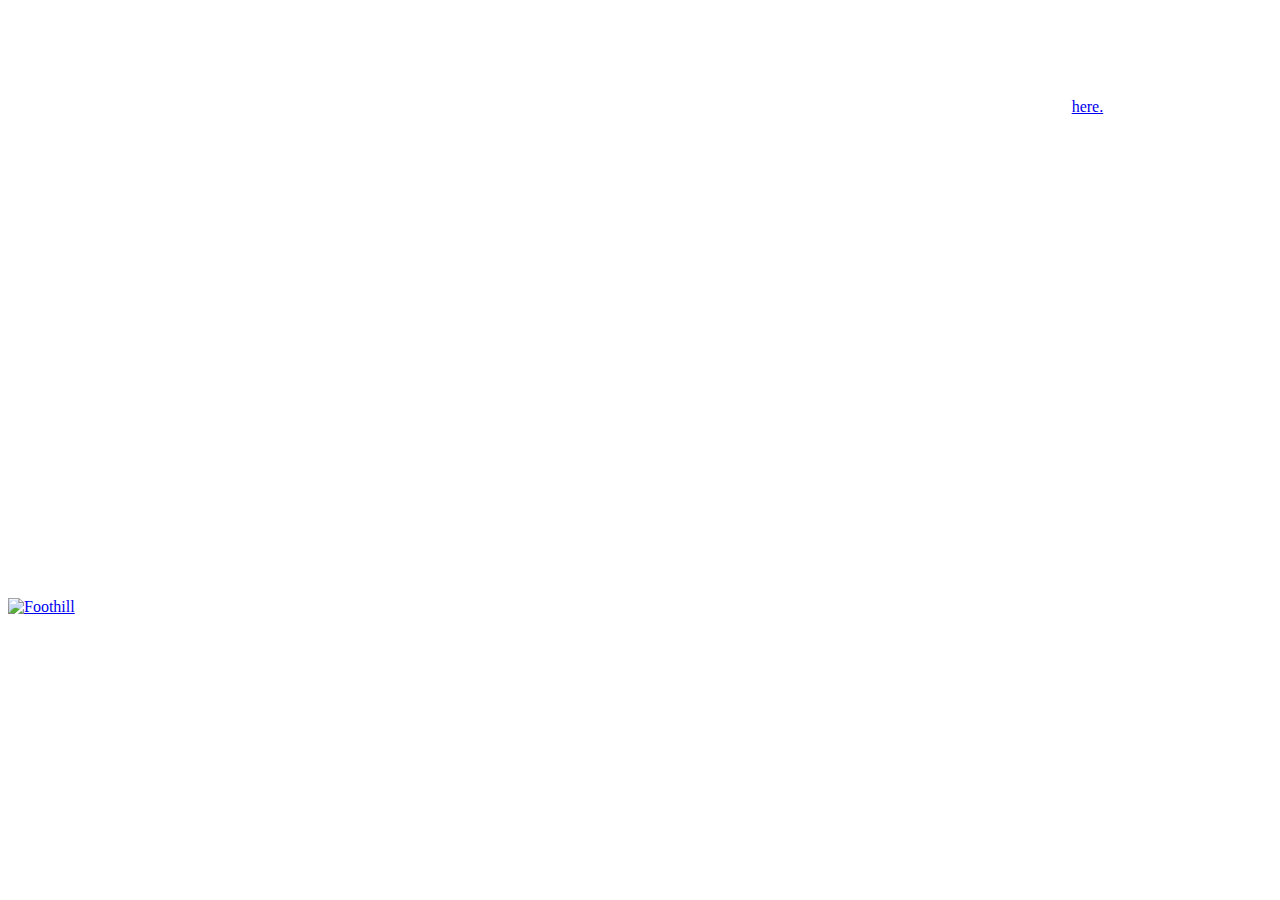
==== index.html @ b99787bd "STEMsummercamp" ====
<!DOCTYPE html>
<html>
<head><title> Excersise 1 </title></head> 
<style> 
    body { 
        background-image: url("http://facweb.cs.depaul.edu/sgrais/images/Indigo/Aqua-Indigo-104.jpg")
    } h1 { color: white; text-align:center; font-family: papyrus; }
    p { color: white; text-align:center; font-family: papyrus;} 
    ul { color: white; text-align:center; font-family: papyrus;}
    h2 { color: white; text-align:center; font-family: papyrus; }
    img {text-align:center;}
</style><body>
    
    <h1> Yohanna Konardi's Excersise 1 </h1>
    
    <p> I am currently a volunteer at Curiodyssey as an LIT, and I have a job at the exploratorium. I really like learning about things in the field of STEM, and I joined a robotics team to do so. While getting exposure to the technichal side of robotics there, I also served as the business lead in our team, B.R.E.A.D. Please visit our website, <a href="www.team5940.org"> here.</a></P>
    <p>This is a webpage created for testing purposes only. Please enjoy this terrible piece of poetry written by me.</p>
    <p> They call me Yoyo, <br>
        My real name is Yohanna, <br>
        This is a haiku. <br></p>
    <p> Would you like to hear another one?</p>
     <p> I am a turle. <br>
        I AM NOT A DANG TORTOISE <br>
        I am a turtle. <br></p>
    <h2> I like to... </h2>
    <ul>
        <li> Read and write</li>
        <li> Learn new things </li>
        <li> Hike in the woods </li>
    </ul>
    <h2> Contact me through... </h2>
    <ul> 
        <li><strong>Email:</strong> Ykonardi@dtechhs.org </li>
        <li><strong>Number:</strong> (123) 456-789 (jk please don't call) </li>
    
    </ul>
    <p> P.S... My favorite color is indigo. I couldnt choose between red, blue, and purple, so I mixed all three of them and got the lovely shade that is your background.</p>
    
    <a href="http://desktoppub.about.com/od/choosingcolors/f/What-Color-Is-Indigo.htm">
<img src="http://www.sebastien-laframboise.com/wp-content/uploads/twiz-color-wheel-dodecagon.png" alt="Foothill">
</a>

    
</body>

</html>
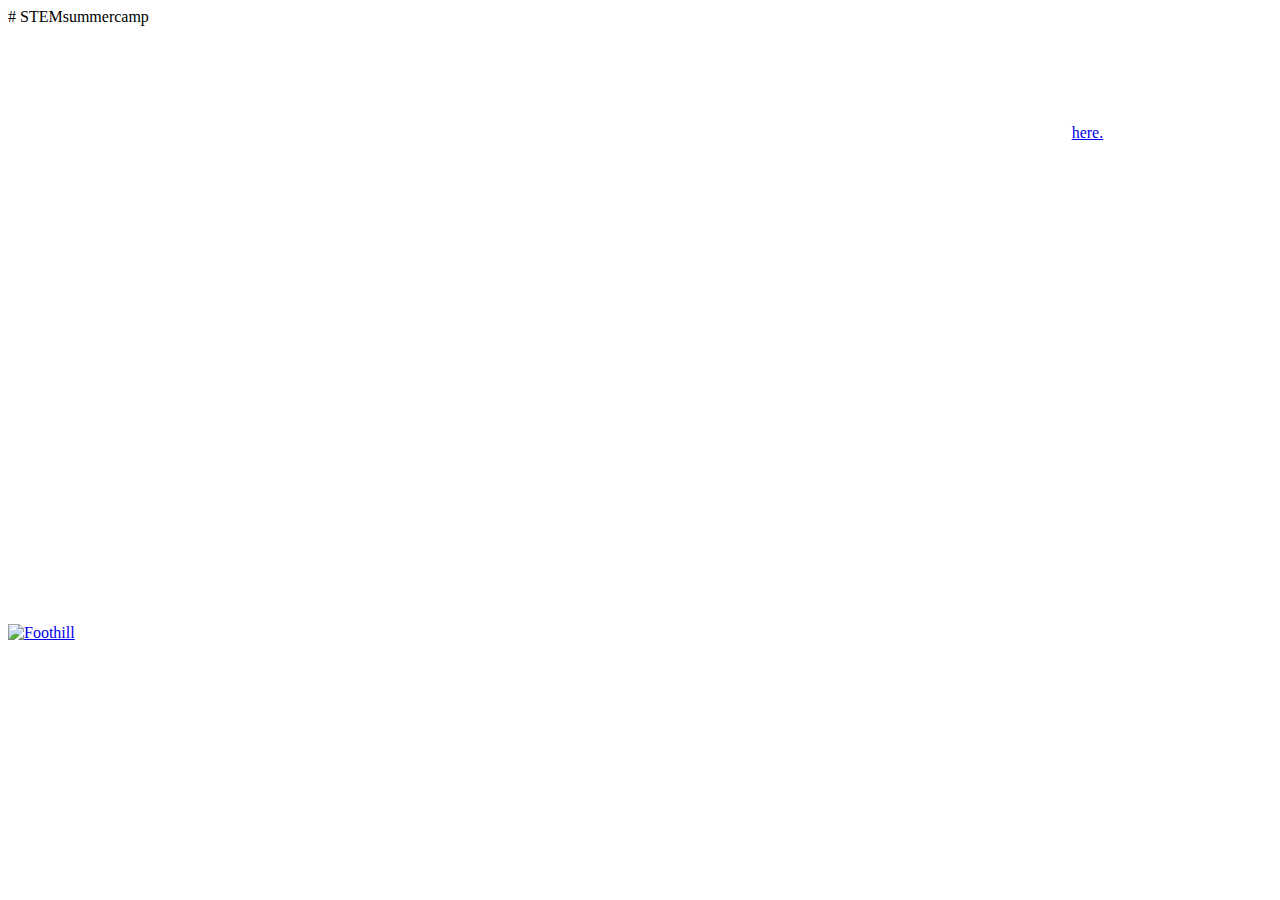
==== commit 673fc194: "Rename about.html to index.html" ====
--- a/index.html
+++ b/index.html
@@ -1,46 +1,48 @@
-<!DOCTYPE html>
-<html>
-<head><title> Excersise 1 </title></head> 
-<style> 
-    body { 
-        background-image: url("http://facweb.cs.depaul.edu/sgrais/images/Indigo/Aqua-Indigo-104.jpg")
-    } h1 { color: white; text-align:center; font-family: papyrus; }
-    p { color: white; text-align:center; font-family: papyrus;} 
-    ul { color: white; text-align:center; font-family: papyrus;}
-    h2 { color: white; text-align:center; font-family: papyrus; }
-    img {text-align:center;}
-</style><body>
-    
-    <h1> Yohanna Konardi's Excersise 1 </h1>
-    
-    <p> I am currently a volunteer at Curiodyssey as an LIT, and I have a job at the exploratorium. I really like learning about things in the field of STEM, and I joined a robotics team to do so. While getting exposure to the technichal side of robotics there, I also served as the business lead in our team, B.R.E.A.D. Please visit our website, <a href="www.team5940.org"> here.</a></P>
-    <p>This is a webpage created for testing purposes only. Please enjoy this terrible piece of poetry written by me.</p>
-    <p> They call me Yoyo, <br>
-        My real name is Yohanna, <br>
-        This is a haiku. <br></p>
-    <p> Would you like to hear another one?</p>
-     <p> I am a turle. <br>
-        I AM NOT A DANG TORTOISE <br>
-        I am a turtle. <br></p>
-    <h2> I like to... </h2>
-    <ul>
-        <li> Read and write</li>
-        <li> Learn new things </li>
-        <li> Hike in the woods </li>
-    </ul>
-    <h2> Contact me through... </h2>
-    <ul> 
-        <li><strong>Email:</strong> Ykonardi@dtechhs.org </li>
-        <li><strong>Number:</strong> (123) 456-789 (jk please don't call) </li>
-    
-    </ul>
-    <p> P.S... My favorite color is indigo. I couldnt choose between red, blue, and purple, so I mixed all three of them and got the lovely shade that is your background.</p>
-    
-    <a href="http://desktoppub.about.com/od/choosingcolors/f/What-Color-Is-Indigo.htm">
-<img src="http://www.sebastien-laframboise.com/wp-content/uploads/twiz-color-wheel-dodecagon.png" alt="Foothill">
-</a>
-
-    
-</body>
-
-</html>+# STEMsummercamp
+
+<!DOCTYPE html>
+<html>
+<head><title> Excersise 1 </title></head> 
+<style> 
+    body { 
+        background-image: url("http://facweb.cs.depaul.edu/sgrais/images/Indigo/Aqua-Indigo-104.jpg")
+    } h1 { color: white; text-align:center; font-family: papyrus; }
+    p { color: white; text-align:center; font-family: papyrus;} 
+    ul { color: white; text-align:center; font-family: papyrus;}
+    h2 { color: white; text-align:center; font-family: papyrus; }
+    img {text-align:center;}
+</style><body>
+    
+    <h1> Yohanna Konardi's Excersise 1 </h1>
+    
+    <p> I am currently a volunteer at Curiodyssey as an LIT, and I have a job at the exploratorium. I really like learning about things in the field of STEM, and I joined a robotics team to do so. While getting exposure to the technichal side of robotics there, I also served as the business lead in our team, B.R.E.A.D. Please visit our website, <a href="www.team5940.org"> here.</a></P>
+    <p>This is a webpage created for testing purposes only. Please enjoy this terrible piece of poetry written by me.</p>
+    <p> They call me Yoyo, <br>
+        My real name is Yohanna, <br>
+        This is a haiku. <br></p>
+    <p> Would you like to hear another one?</p>
+     <p> I am a turle. <br>
+        I AM NOT A DANG TORTOISE <br>
+        I am a turtle. <br></p>
+    <h2> I like to... </h2>
+    <ul>
+        <li> Read and write</li>
+        <li> Learn new things </li>
+        <li> Hike in the woods </li>
+    </ul>
+    <h2> Contact me through... </h2>
+    <ul> 
+        <li><strong>Email:</strong> Ykonardi@dtechhs.org </li>
+        <li><strong>Number:</strong> (123) 456-789 (jk please don't call) </li>
+    
+    </ul>
+    <p> P.S... My favorite color is indigo. I couldnt choose between red, blue, and purple, so I mixed all three of them and got the lovely shade that is your background.</p>
+    
+    <a href="http://desktoppub.about.com/od/choosingcolors/f/What-Color-Is-Indigo.htm">
+<img src="http://www.sebastien-laframboise.com/wp-content/uploads/twiz-color-wheel-dodecagon.png" alt="Foothill">
+</a>
+
+    
+</body>
+
+</html>
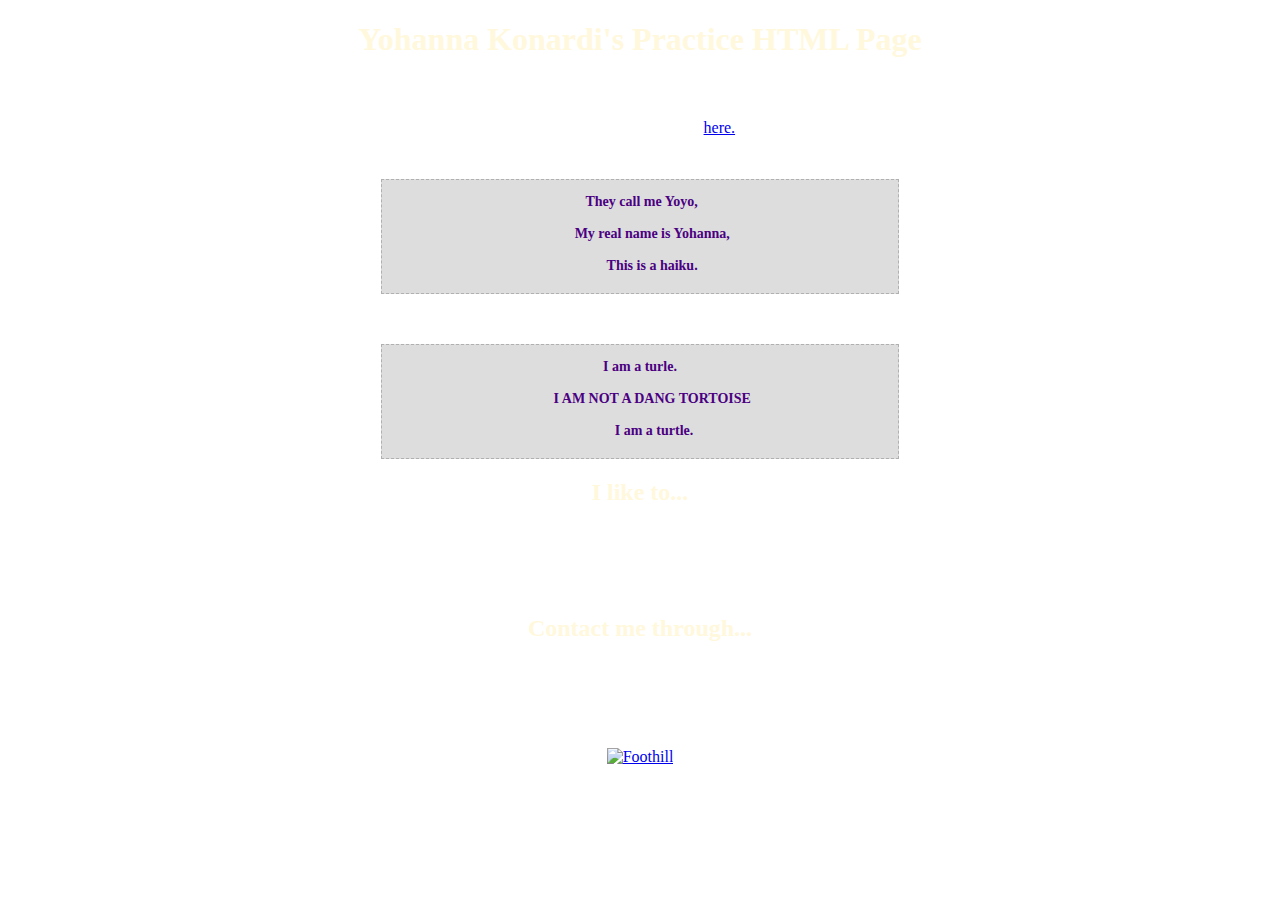
==== commit a10443c6: "Update index.html" ====
--- a/index.html
+++ b/index.html
@@ -1,48 +1,73 @@
-# STEMsummercamp
-
-<!DOCTYPE html>
-<html>
-<head><title> Excersise 1 </title></head> 
-<style> 
-    body { 
-        background-image: url("http://facweb.cs.depaul.edu/sgrais/images/Indigo/Aqua-Indigo-104.jpg")
-    } h1 { color: white; text-align:center; font-family: papyrus; }
-    p { color: white; text-align:center; font-family: papyrus;} 
-    ul { color: white; text-align:center; font-family: papyrus;}
-    h2 { color: white; text-align:center; font-family: papyrus; }
-    img {text-align:center;}
-</style><body>
-    
-    <h1> Yohanna Konardi's Excersise 1 </h1>
-    
-    <p> I am currently a volunteer at Curiodyssey as an LIT, and I have a job at the exploratorium. I really like learning about things in the field of STEM, and I joined a robotics team to do so. While getting exposure to the technichal side of robotics there, I also served as the business lead in our team, B.R.E.A.D. Please visit our website, <a href="www.team5940.org"> here.</a></P>
-    <p>This is a webpage created for testing purposes only. Please enjoy this terrible piece of poetry written by me.</p>
-    <p> They call me Yoyo, <br>
-        My real name is Yohanna, <br>
-        This is a haiku. <br></p>
-    <p> Would you like to hear another one?</p>
-     <p> I am a turle. <br>
-        I AM NOT A DANG TORTOISE <br>
-        I am a turtle. <br></p>
-    <h2> I like to... </h2>
-    <ul>
-        <li> Read and write</li>
-        <li> Learn new things </li>
-        <li> Hike in the woods </li>
-    </ul>
-    <h2> Contact me through... </h2>
-    <ul> 
-        <li><strong>Email:</strong> Ykonardi@dtechhs.org </li>
-        <li><strong>Number:</strong> (123) 456-789 (jk please don't call) </li>
-    
-    </ul>
-    <p> P.S... My favorite color is indigo. I couldnt choose between red, blue, and purple, so I mixed all three of them and got the lovely shade that is your background.</p>
-    
-    <a href="http://desktoppub.about.com/od/choosingcolors/f/What-Color-Is-Indigo.htm">
-<img src="http://www.sebastien-laframboise.com/wp-content/uploads/twiz-color-wheel-dodecagon.png" alt="Foothill">
-</a>
-
-    
-</body>
-
-</html>
+<!DOCTYPE html>
+<html>
+<head><title> Excersise 1 </title></head> 
+<link rel="icon" type="image/icon" href="http://1.bp.blogspot.com/-HP2cBnk1iAQ/TkFw5vLql-I/AAAAAAAAEMk/fMyEH8nM7Mk/s1600/Untitled.jpg">
+<style> 
+    body { 
+        background-image: url("http://facweb.cs.depaul.edu/sgrais/images/Indigo/Aqua-Indigo-104.jpg")
+    } 
+    p.hidden {border-style: hidden}
+    p.double {border-style: double;}
+    h1 { color: cornsilk; text-align:center; font-family: papyrus; }
+    p { color: white; text-align:center; font-family: papyrus;} 
+    ul { text-align:center; color: white;  font-family: papyrus;}
+    h2 { color: cornsilk; text-align:center; font-family: papyrus; }
+    img {text-align:center;}
+    #pink { color:fuchsia; text-align: center; font-family: papyrus }
+    pre {max-height: 350px;
+        overflow-y: scroll;
+        background-color: #DDDDDD;
+        border: 1px dashed rgb(176, 176, 176);
+        margin: 10px;
+        padding: 0 5px 5px 5px;
+        font-size: 14px;
+        font-family: courier new,courier,monospace;
+        width: 40%;
+        margin: auto;}
+    div {max-height: 350px;
+        overflow-y: scroll;
+        background-color: #DDDDDD;
+        border: 1px dashed rgb(176, 176, 176);
+        margin: 10px;
+        padding: 0 5px 5px 5px;
+        font-size: 14px;
+        font-family: courier new,courier,monospace;
+        width: 40%;
+        margin: auto;}
+    
+</style><body>
+    
+    <h1 id=""> Yohanna Konardi's Practice HTML Page </h1>
+    
+    <p class="double" style="width: 80%; margin: auto;"> I am currently a volunteer at Curiodyssey as an LIT, and I have a job at the exploratorium. I really like learning about things in the field of STEM, and I joined a robotics team to do so. While getting exposure to the technichal side of robotics there, I also served as the business lead in our team, B.R.E.A.D. Please visit our website, <a href="http://www.team5940.org/" target=_blank> here.</a></P>
+    <p style="font-size: 12px; ">*This is a webpage created for testing purposes only. Please enjoy this terrible piece of poetry written by me.</p>
+    <pre><p style="font-family: papyrus; color: indigo"> <strong> They call me Yoyo, <br>
+        My real name is Yohanna, <br>
+        This is a haiku. <br></strong></p></pre>
+    <p> Would you like to hear another one? Here:</p>
+     <pre><strong><p style="font-family: papyrus; color: indigo"> I am a turle. <br>
+        <style="font-size: 6px"> I AM NOT A DANG TORTOISE </style> <br>
+         I am a turtle. <br></p></strong></pre>
+    <h2> I like to... </h2>
+    <ul>
+        <li> Read and write</li>
+        <li> Learn new things </li>
+        <li> Hike in the woods </li>
+        <li style="font-size: 12px"> PLAY POKEMON GO</li>
+    </ul>
+    <h2> Contact me through... </h2>
+    <ul> 
+        <li><strong>Email:</strong> Ykonardi@dtechhs.org </li>
+        <li><strong>Number:</strong> (123) 456-789 (jk please don't call) </li>
+    
+    </ul>
+    <p> P.S... My favorite color is indigo. I couldnt choose between red, blue, and purple, so I mixed all three of them and got the lovely shade that is your background.</p>
+    
+    <a href="http://desktoppub.about.com/od/choosingcolors/f/What-Color-Is-Indigo.htm">
+<center><img src="http://www.sebastien-laframboise.com/wp-content/uploads/twiz-color-wheel-dodecagon.png" alt="Foothill" height="150" wdth="200"></center>
+</a>
+
+    
+</body>
+
+</html>
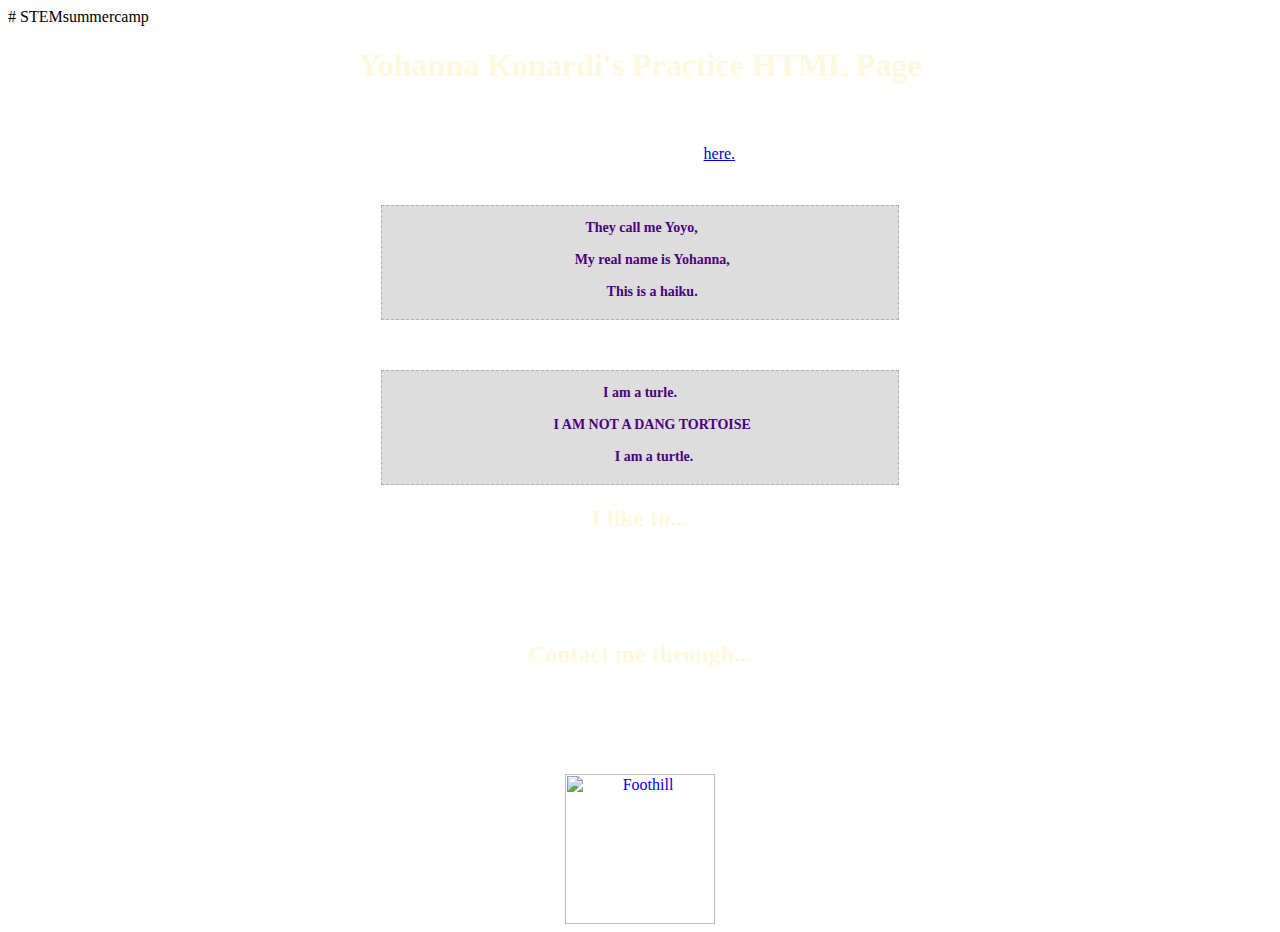
==== commit 9b129077: "Update index.html" ====
--- a/index.html
+++ b/index.html
@@ -1,73 +1,75 @@
-<!DOCTYPE html>
-<html>
-<head><title> Excersise 1 </title></head> 
-<link rel="icon" type="image/icon" href="http://1.bp.blogspot.com/-HP2cBnk1iAQ/TkFw5vLql-I/AAAAAAAAEMk/fMyEH8nM7Mk/s1600/Untitled.jpg">
-<style> 
-    body { 
-        background-image: url("http://facweb.cs.depaul.edu/sgrais/images/Indigo/Aqua-Indigo-104.jpg")
-    } 
-    p.hidden {border-style: hidden}
-    p.double {border-style: double;}
-    h1 { color: cornsilk; text-align:center; font-family: papyrus; }
-    p { color: white; text-align:center; font-family: papyrus;} 
-    ul { text-align:center; color: white;  font-family: papyrus;}
-    h2 { color: cornsilk; text-align:center; font-family: papyrus; }
-    img {text-align:center;}
-    #pink { color:fuchsia; text-align: center; font-family: papyrus }
-    pre {max-height: 350px;
-        overflow-y: scroll;
-        background-color: #DDDDDD;
-        border: 1px dashed rgb(176, 176, 176);
-        margin: 10px;
-        padding: 0 5px 5px 5px;
-        font-size: 14px;
-        font-family: courier new,courier,monospace;
-        width: 40%;
-        margin: auto;}
-    div {max-height: 350px;
-        overflow-y: scroll;
-        background-color: #DDDDDD;
-        border: 1px dashed rgb(176, 176, 176);
-        margin: 10px;
-        padding: 0 5px 5px 5px;
-        font-size: 14px;
-        font-family: courier new,courier,monospace;
-        width: 40%;
-        margin: auto;}
-    
-</style><body>
-    
-    <h1 id=""> Yohanna Konardi's Practice HTML Page </h1>
-    
-    <p class="double" style="width: 80%; margin: auto;"> I am currently a volunteer at Curiodyssey as an LIT, and I have a job at the exploratorium. I really like learning about things in the field of STEM, and I joined a robotics team to do so. While getting exposure to the technichal side of robotics there, I also served as the business lead in our team, B.R.E.A.D. Please visit our website, <a href="http://www.team5940.org/" target=_blank> here.</a></P>
-    <p style="font-size: 12px; ">*This is a webpage created for testing purposes only. Please enjoy this terrible piece of poetry written by me.</p>
-    <pre><p style="font-family: papyrus; color: indigo"> <strong> They call me Yoyo, <br>
-        My real name is Yohanna, <br>
-        This is a haiku. <br></strong></p></pre>
-    <p> Would you like to hear another one? Here:</p>
-     <pre><strong><p style="font-family: papyrus; color: indigo"> I am a turle. <br>
-        <style="font-size: 6px"> I AM NOT A DANG TORTOISE </style> <br>
-         I am a turtle. <br></p></strong></pre>
-    <h2> I like to... </h2>
-    <ul>
-        <li> Read and write</li>
-        <li> Learn new things </li>
-        <li> Hike in the woods </li>
-        <li style="font-size: 12px"> PLAY POKEMON GO</li>
-    </ul>
-    <h2> Contact me through... </h2>
-    <ul> 
-        <li><strong>Email:</strong> Ykonardi@dtechhs.org </li>
-        <li><strong>Number:</strong> (123) 456-789 (jk please don't call) </li>
-    
-    </ul>
-    <p> P.S... My favorite color is indigo. I couldnt choose between red, blue, and purple, so I mixed all three of them and got the lovely shade that is your background.</p>
-    
-    <a href="http://desktoppub.about.com/od/choosingcolors/f/What-Color-Is-Indigo.htm">
-<center><img src="http://www.sebastien-laframboise.com/wp-content/uploads/twiz-color-wheel-dodecagon.png" alt="Foothill" height="150" wdth="200"></center>
-</a>
-
-    
-</body>
-
-</html>
+# STEMsummercamp
+
+<!DOCTYPE html>
+<html>
+<head><title> Excersise 1 </title></head> 
+<link rel="icon" type="image/icon" href="http://1.bp.blogspot.com/-HP2cBnk1iAQ/TkFw5vLql-I/AAAAAAAAEMk/fMyEH8nM7Mk/s1600/Untitled.jpg">
+<style> 
+    body { 
+        background-image: url("http://facweb.cs.depaul.edu/sgrais/images/Indigo/Aqua-Indigo-104.jpg")
+    } 
+    p.hidden {border-style: hidden}
+    p.double {border-style: double;}
+    h1 { color: cornsilk; text-align:center; font-family: papyrus; }
+    p { color: white; text-align:center; font-family: papyrus;} 
+    ul { text-align:center; color: white;  font-family: papyrus;}
+    h2 { color: cornsilk; text-align:center; font-family: papyrus; }
+    img {text-align:center;}
+    #pink { color:fuchsia; text-align: center; font-family: papyrus }
+    pre {max-height: 350px;
+        overflow-y: scroll;
+        background-color: #DDDDDD;
+        border: 1px dashed rgb(176, 176, 176);
+        margin: 10px;
+        padding: 0 5px 5px 5px;
+        font-size: 14px;
+        font-family: courier new,courier,monospace;
+        width: 40%;
+        margin: auto;}
+    div {max-height: 350px;
+        overflow-y: scroll;
+        background-color: #DDDDDD;
+        border: 1px dashed rgb(176, 176, 176);
+        margin: 10px;
+        padding: 0 5px 5px 5px;
+        font-size: 14px;
+        font-family: courier new,courier,monospace;
+        width: 40%;
+        margin: auto;}
+    
+</style><body>
+    
+    <h1 id=""> Yohanna Konardi's Practice HTML Page </h1>
+    
+    <p class="double" style="width: 80%; margin: auto;"> I am currently a volunteer at Curiodyssey as an LIT, and I have a job at the exploratorium. I really like learning about things in the field of STEM, and I joined a robotics team to do so. While getting exposure to the technichal side of robotics there, I also served as the business lead in our team, B.R.E.A.D. Please visit our website, <a href="http://www.team5940.org/" target=_blank> here.</a></P>
+    <p style="font-size: 12px; ">*This is a webpage created for testing purposes only. Please enjoy this terrible piece of poetry written by me.</p>
+    <pre><p style="font-family: papyrus; color: indigo"> <strong> They call me Yoyo, <br>
+        My real name is Yohanna, <br>
+        This is a haiku. <br></strong></p></pre>
+    <p> Would you like to hear another one? Here:</p>
+     <pre><strong><p style="font-family: papyrus; color: indigo"> I am a turle. <br>
+        <style="font-size: 6px"> I AM NOT A DANG TORTOISE </style> <br>
+         I am a turtle. <br></p></strong></pre>
+    <h2> I like to... </h2>
+    <ul>
+        <li> Read and write</li>
+        <li> Learn new things </li>
+        <li> Hike in the woods </li>
+        <li style="font-size: 12px"> PLAY POKEMON GO</li>
+    </ul>
+    <h2> Contact me through... </h2>
+    <ul> 
+        <li><strong>Email:</strong> Ykonardi@dtechhs.org </li>
+        <li><strong>Number:</strong> (123) 456-789 (jk please don't call) </li>
+    
+    </ul>
+    <p> P.S... My favorite color is indigo. I couldnt choose between red, blue, and purple, so I mixed all three of them and got the lovely shade that is your background.</p>
+    
+    <a href="http://desktoppub.about.com/od/choosingcolors/f/What-Color-Is-Indigo.htm">
+<center><img src="http://www.sebastien-laframboise.com/wp-content/uploads/twiz-color-wheel-dodecagon.png" alt="Foothill" height="150" wdth="200"></center>
+</a>
+
+    
+</body>
+
+</html>
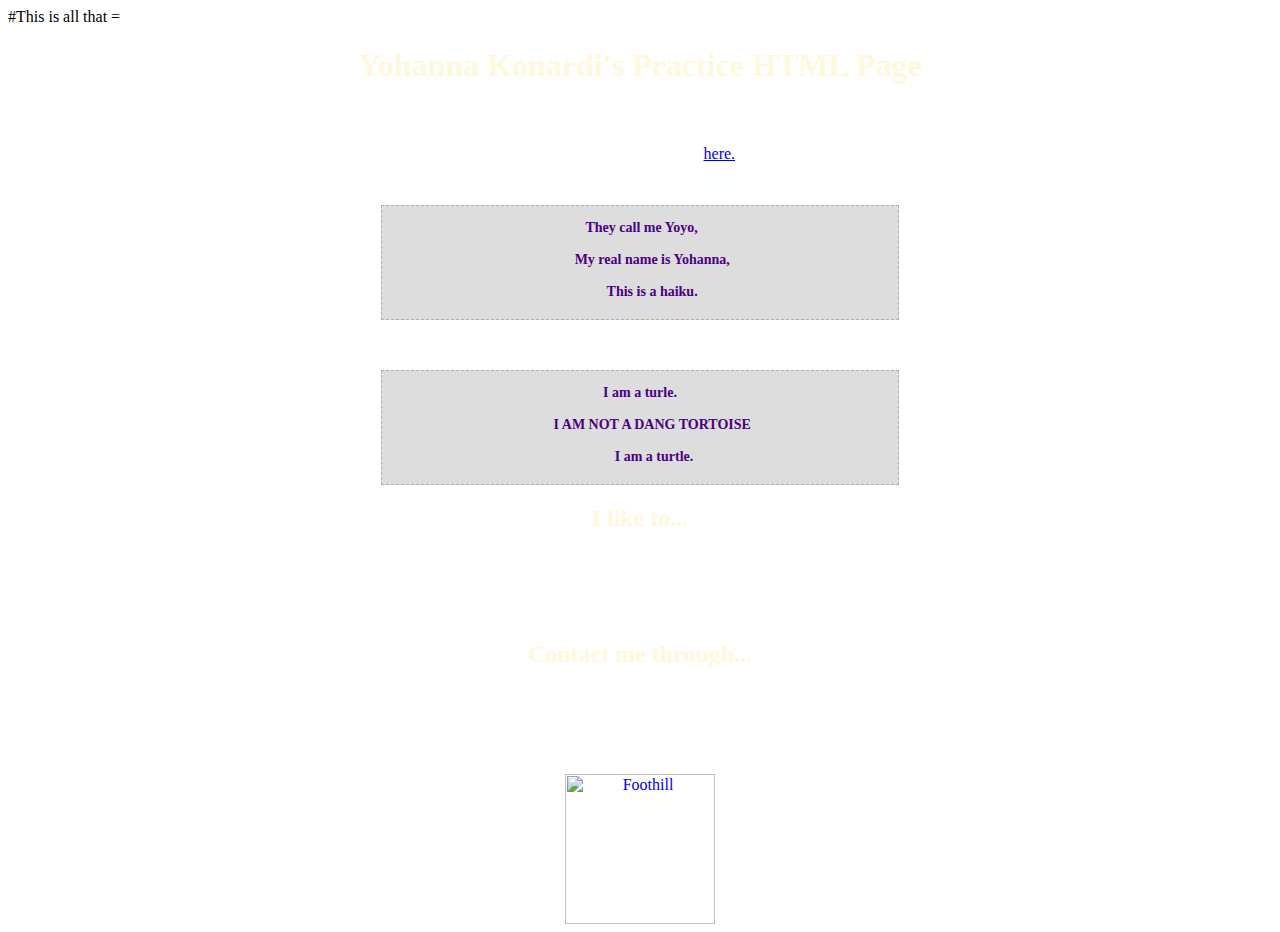
==== commit df8794ca: "Remember to save your changes!" ====
--- a/index.html
+++ b/index.html
@@ -1,75 +1,73 @@
-# STEMsummercamp
-
-<!DOCTYPE html>
-<html>
-<head><title> Excersise 1 </title></head> 
-<link rel="icon" type="image/icon" href="http://1.bp.blogspot.com/-HP2cBnk1iAQ/TkFw5vLql-I/AAAAAAAAEMk/fMyEH8nM7Mk/s1600/Untitled.jpg">
-<style> 
-    body { 
-        background-image: url("http://facweb.cs.depaul.edu/sgrais/images/Indigo/Aqua-Indigo-104.jpg")
-    } 
-    p.hidden {border-style: hidden}
-    p.double {border-style: double;}
-    h1 { color: cornsilk; text-align:center; font-family: papyrus; }
-    p { color: white; text-align:center; font-family: papyrus;} 
-    ul { text-align:center; color: white;  font-family: papyrus;}
-    h2 { color: cornsilk; text-align:center; font-family: papyrus; }
-    img {text-align:center;}
-    #pink { color:fuchsia; text-align: center; font-family: papyrus }
-    pre {max-height: 350px;
-        overflow-y: scroll;
-        background-color: #DDDDDD;
-        border: 1px dashed rgb(176, 176, 176);
-        margin: 10px;
-        padding: 0 5px 5px 5px;
-        font-size: 14px;
-        font-family: courier new,courier,monospace;
-        width: 40%;
-        margin: auto;}
-    div {max-height: 350px;
-        overflow-y: scroll;
-        background-color: #DDDDDD;
-        border: 1px dashed rgb(176, 176, 176);
-        margin: 10px;
-        padding: 0 5px 5px 5px;
-        font-size: 14px;
-        font-family: courier new,courier,monospace;
-        width: 40%;
-        margin: auto;}
-    
-</style><body>
-    
-    <h1 id=""> Yohanna Konardi's Practice HTML Page </h1>
-    
-    <p class="double" style="width: 80%; margin: auto;"> I am currently a volunteer at Curiodyssey as an LIT, and I have a job at the exploratorium. I really like learning about things in the field of STEM, and I joined a robotics team to do so. While getting exposure to the technichal side of robotics there, I also served as the business lead in our team, B.R.E.A.D. Please visit our website, <a href="http://www.team5940.org/" target=_blank> here.</a></P>
-    <p style="font-size: 12px; ">*This is a webpage created for testing purposes only. Please enjoy this terrible piece of poetry written by me.</p>
-    <pre><p style="font-family: papyrus; color: indigo"> <strong> They call me Yoyo, <br>
-        My real name is Yohanna, <br>
-        This is a haiku. <br></strong></p></pre>
-    <p> Would you like to hear another one? Here:</p>
-     <pre><strong><p style="font-family: papyrus; color: indigo"> I am a turle. <br>
-        <style="font-size: 6px"> I AM NOT A DANG TORTOISE </style> <br>
-         I am a turtle. <br></p></strong></pre>
-    <h2> I like to... </h2>
-    <ul>
-        <li> Read and write</li>
-        <li> Learn new things </li>
-        <li> Hike in the woods </li>
-        <li style="font-size: 12px"> PLAY POKEMON GO</li>
-    </ul>
-    <h2> Contact me through... </h2>
-    <ul> 
-        <li><strong>Email:</strong> Ykonardi@dtechhs.org </li>
-        <li><strong>Number:</strong> (123) 456-789 (jk please don't call) </li>
-    
-    </ul>
-    <p> P.S... My favorite color is indigo. I couldnt choose between red, blue, and purple, so I mixed all three of them and got the lovely shade that is your background.</p>
-    
-    <a href="http://desktoppub.about.com/od/choosingcolors/f/What-Color-Is-Indigo.htm">
-<center><img src="http://www.sebastien-laframboise.com/wp-content/uploads/twiz-color-wheel-dodecagon.png" alt="Foothill" height="150" wdth="200"></center>
-</a>
-
-    
-</body>
-
-</html>
+#This is all that =<!DOCTYPE html>
+<html>
+<head><title> Excersise 1 </title></head> 
+<link rel="icon" type="image/icon" href="http://1.bp.blogspot.com/-HP2cBnk1iAQ/TkFw5vLql-I/AAAAAAAAEMk/fMyEH8nM7Mk/s1600/Untitled.jpg">
+<style> 
+    body { 
+        background-image: url("http://facweb.cs.depaul.edu/sgrais/images/Indigo/Aqua-Indigo-104.jpg")
+    } 
+    p.hidden {border-style: hidden}
+    p.double {border-style: double;}
+    h1 { color: cornsilk; text-align:center; font-family: papyrus; }
+    p { color: white; text-align:center; font-family: papyrus;} 
+    ul { text-align:center; color: white;  font-family: papyrus;}
+    h2 { color: cornsilk; text-align:center; font-family: papyrus; }
+    img {text-align:center;}
+    #pink { color:fuchsia; text-align: center; font-family: papyrus }
+    pre {max-height: 350px;
+        overflow-y: scroll;
+        background-color: #DDDDDD;
+        border: 1px dashed rgb(176, 176, 176);
+        margin: 10px;
+        padding: 0 5px 5px 5px;
+        font-size: 14px;
+        font-family: courier new,courier,monospace;
+        width: 40%;
+        margin: auto;}
+    div {max-height: 350px;
+        overflow-y: scroll;
+        background-color: #DDDDDD;
+        border: 1px dashed rgb(176, 176, 176);
+        margin: 10px;
+        padding: 0 5px 5px 5px;
+        font-size: 14px;
+        font-family: courier new,courier,monospace;
+        width: 40%;
+        margin: auto;}
+    
+</style><body>
+    
+    <h1 id=""> Yohanna Konardi's Practice HTML Page </h1>
+    
+    <p class="double" style="width: 80%; margin: auto;"> I am currently a volunteer at Curiodyssey as an LIT, and I have a job at the exploratorium. I really like learning about things in the field of STEM, and I joined a robotics team to do so. While getting exposure to the technichal side of robotics there, I also served as the business lead in our team, B.R.E.A.D. Please visit our website, <a href="http://www.team5940.org/" target=_blank> here.</a></P>
+    <p style="font-size: 12px; ">*This is a webpage created for testing purposes only. Please enjoy this terrible piece of poetry written by me.</p>
+    <pre><p style="font-family: papyrus; color: indigo"> <strong> They call me Yoyo, <br>
+        My real name is Yohanna, <br>
+        This is a haiku. <br></strong></p></pre>
+    <p> Would you like to hear another one? Here:</p>
+     <pre><strong><p style="font-family: papyrus; color: indigo"> I am a turle. <br>
+        <style="font-size: 6px"> I AM NOT A DANG TORTOISE </style> <br>
+         I am a turtle. <br></p></strong></pre>
+    <h2> I like to... </h2>
+    <ul>
+        <li> Read and write</li>
+        <li> Learn new things </li>
+        <li> Hike in the woods </li>
+        <li style="font-size: 12px"> PLAY POKEMON GO</li>
+    </ul>
+    <h2> Contact me through... </h2>
+    <ul> 
+        <li><strong>Email:</strong> Ykonardi@dtechhs.org </li>
+        <li><strong>Number:</strong> (123) 456-789 (jk please don't call) </li>
+    
+    </ul>
+    <p> P.S... My favorite color is indigo. I couldnt choose between red, blue, and purple, so I mixed all three of them and got the lovely shade that is your background.</p>
+    
+    <a href="http://desktoppub.about.com/od/choosingcolors/f/What-Color-Is-Indigo.htm">
+<center><img src="http://www.sebastien-laframboise.com/wp-content/uploads/twiz-color-wheel-dodecagon.png" alt="Foothill" height="150" wdth="200"></center>
+</a>
+
+    
+</body>
+
+</html>
